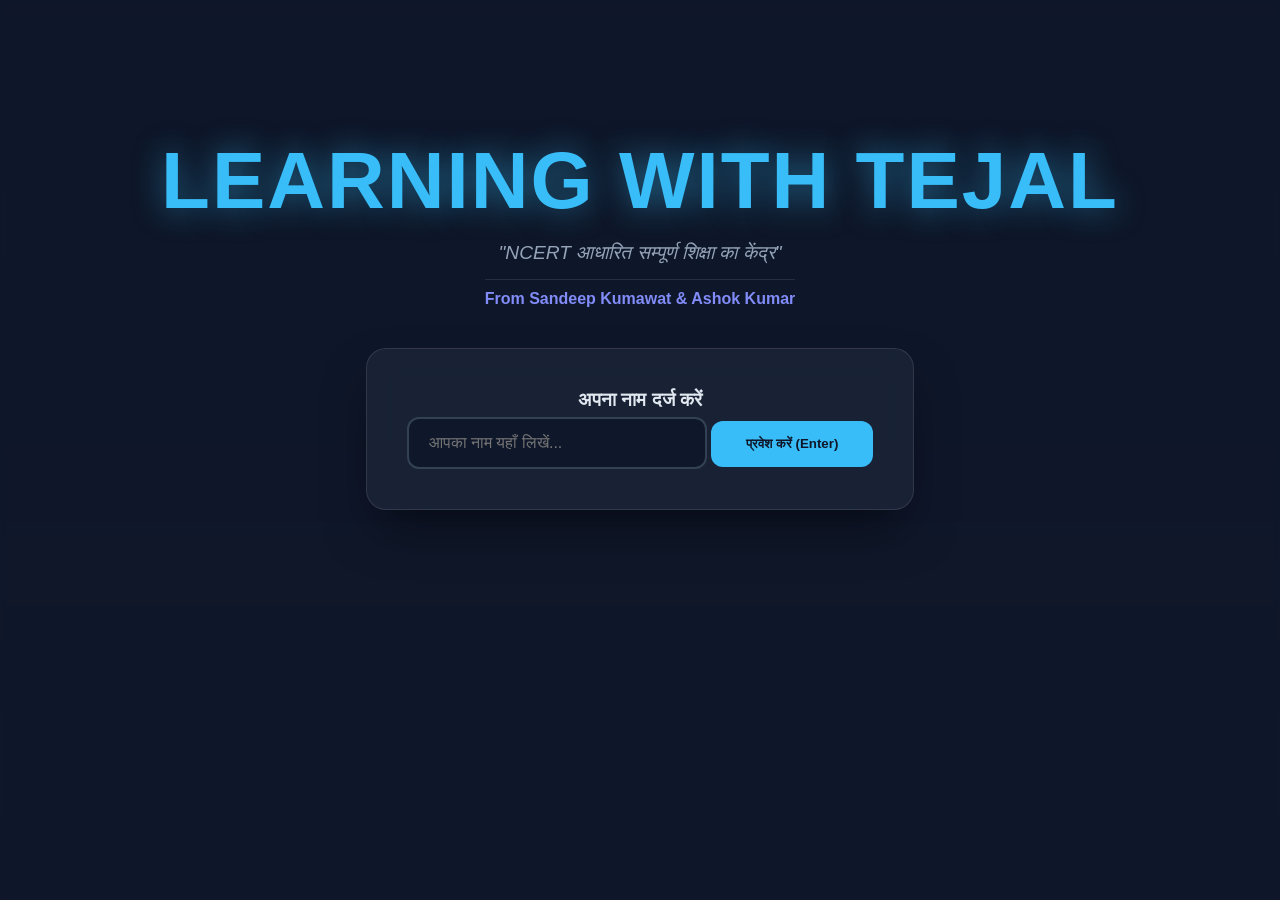
==== index.html @ b3052fb5 "Add files via upload" ====
<!DOCTYPE html>
<html lang="hi">
<head>
    <meta charset="UTF-8">
    <meta name="viewport" content="width=device-width, initial-scale=1.0">
    <title>Learning with Tejal | Home</title>
    <link rel="stylesheet" href="style.css">
</head>
<body>
    <div class="background-overlay"></div>
    <div class="container">
        <header>
            <h1 class="main-title">LEARNING WITH TEJAL</h1>
            <p class="quote">"NCERT आधारित सम्पूर्ण शिक्षा का केंद्र"</p>
            <p class="credits">From Sandeep Kumawat & Ashok Kumar</p>
        </header>

        <div class="login-box">
            <h3>अपना नाम दर्ज करें</h3>
            <input type="text" id="userName" placeholder="आपका नाम यहाँ लिखें..." required>
            <button onclick="enterDashboard()">प्रवेश करें (Enter)</button>
        </div>
    </div>

    <script>
        function enterDashboard() {
            const name = document.getElementById('userName').value;
            if(name.trim() !== "") {
                localStorage.setItem('studentName', name);
                window.location.href = 'dashboard.html';
            } else {
                alert("कृपया अपना नाम लिखें!");
            }
        }
    </script>
</body>
</html>
---- style.css ----
* { margin: 0; padding: 0; box-sizing: border-box; font-family: 'Segoe UI', Tahoma, Geneva, Verdana, sans-serif; }

body { background: #0f172a; color: #e2e8f0; display: flex; height: 100vh; overflow: hidden; }

/* Landing Page Design */
.background-overlay { position: fixed; top: 0; left: 0; width: 100%; height: 100%; 
    background: linear-gradient(rgba(15, 23, 42, 0.8), rgba(15, 23, 42, 0.9)), 
    url('https://images.unsplash.com/photo-1456513080510-7bf3a84b82f8?q=80&w=2000'); 
    background-size: cover; z-index: -1; filter: blur(2px); }

.container { text-align: center; width: 100%; margin-top: 15vh; z-index: 10; }
.main-title { font-size: clamp(2rem, 8vw, 5rem); color: #38bdf8; text-shadow: 0 0 30px rgba(56, 189, 248, 0.5); font-weight: 800; letter-spacing: 2px; }
.quote { font-style: italic; color: #94a3b8; font-size: 1.2rem; margin: 15px 0; }
.credits { color: #818cf8; font-weight: bold; font-size: 1rem; border-top: 1px solid rgba(255,255,255,0.1); display: inline-block; padding-top: 10px; }

.login-box { margin-top: 40px; background: rgba(30, 41, 59, 0.7); padding: 40px; border-radius: 20px; display: inline-block; backdrop-filter: blur(15px); border: 1px solid rgba(255,255,255,0.1); box-shadow: 0 25px 50px -12px rgba(0,0,0,0.5); }
input { padding: 15px 20px; width: 300px; border-radius: 12px; border: 2px solid #334155; background: #0f172a; color: white; outline: none; font-size: 1rem; }
input:focus { border-color: #38bdf8; }
button { padding: 15px 35px; border-radius: 12px; background: #38bdf8; border: none; font-weight: bold; cursor: pointer; color: #0f172a; transition: 0.3s; margin-top: 10px; }
button:hover { background: #818cf8; transform: translateY(-3px); }

/* Dashboard Design */
.sidebar { width: 300px; background: #1e293b; padding: 25px; border-right: 2px solid #334155; display: flex; flex-direction: column; height: 100vh; }
.sidebar h2 { color: #38bdf8; margin-bottom: 25px; text-align: center; font-size: 1.4rem; text-transform: uppercase; border-bottom: 2px solid #334155; padding-bottom: 15px; }
.sub-btn { width: 100%; padding: 16px; margin-bottom: 12px; background: #334155; color: white; border: none; border-radius: 12px; cursor: pointer; text-align: left; font-weight: 600; font-size: 1rem; transition: 0.3s; }
.sub-btn:hover { background: #38bdf8; color: #0f172a; padding-left: 30px; }

.main-content { flex: 1; padding: 40px; overflow-y: auto; background: #0f172a; position: relative; }
.hidden { display: none; }

.chapter-grid { display: grid; grid-template-columns: repeat(auto-fill, minmax(250px, 1fr)); gap: 20px; margin-top: 30px; }
.ncert-btn { background: #1e293b; color: #e2e8f0; padding: 25px; border-radius: 15px; text-align: center; cursor: pointer; font-weight: bold; border: 1px solid #334155; transition: 0.4s; box-shadow: 0 4px 6px rgba(0,0,0,0.1); }
.ncert-btn:hover { background: #38bdf8; color: #0f172a; transform: scale(1.05); }

.book-container { width: 100%; height: 85vh; border-radius: 15px; overflow: hidden; background: #fff; margin-top: 20px; border: 4px solid #334155; }
iframe { width: 100%; height: 100%; border: none; }
.back-btn { background: #ef4444; color: white; padding: 12px 30px; border: none; border-radius: 10px; cursor: pointer; font-weight: bold; margin-bottom: 20px; }
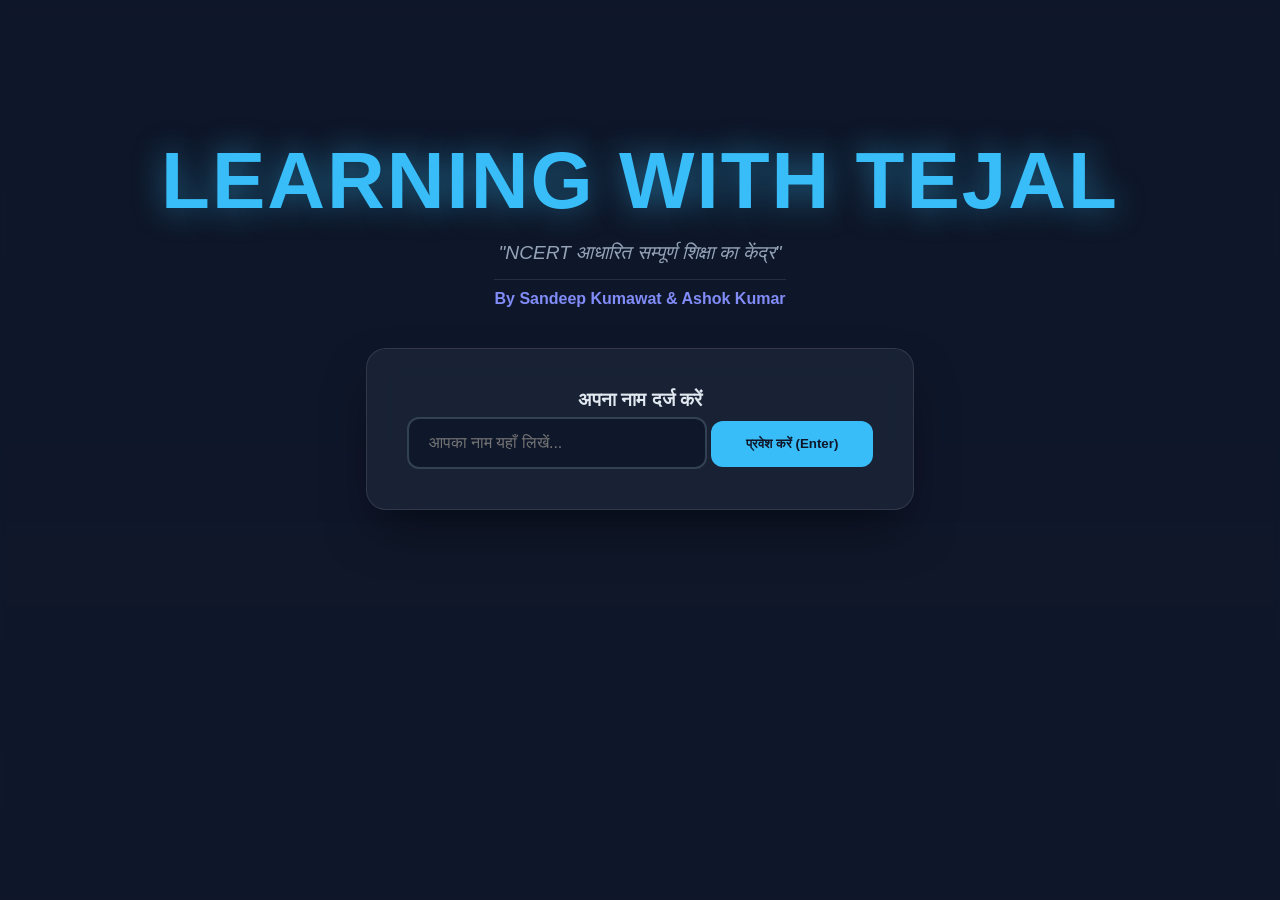
==== commit 94f34803: "Update index.html" ====
--- a/index.html
+++ b/index.html
@@ -12,7 +12,7 @@
         <header>
             <h1 class="main-title">LEARNING WITH TEJAL</h1>
             <p class="quote">"NCERT आधारित सम्पूर्ण शिक्षा का केंद्र"</p>
-            <p class="credits">From Sandeep Kumawat & Ashok Kumar</p>
+            <p class="credits">By Sandeep Kumawat & Ashok Kumar</p>
         </header>
 
         <div class="login-box">
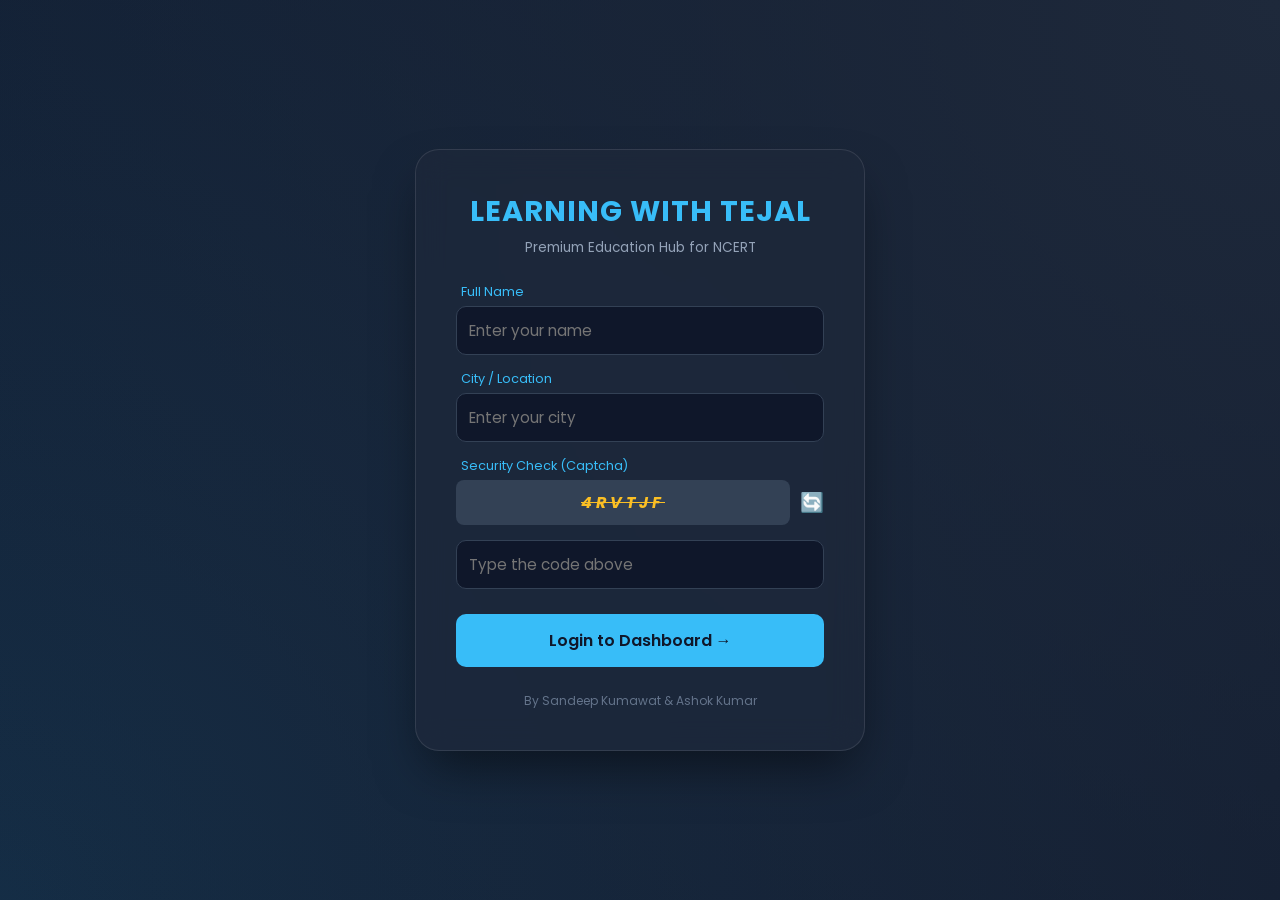
==== commit 59b7601b: "Update index.html" ====
--- a/index.html
+++ b/index.html
@@ -1,36 +1,100 @@
 <!DOCTYPE html>
-<html lang="hi">
+<html lang="en">
 <head>
     <meta charset="UTF-8">
     <meta name="viewport" content="width=device-width, initial-scale=1.0">
-    <title>Learning with Tejal | Home</title>
-    <link rel="stylesheet" href="style.css">
+    <title>Learning with Tejal | Secure Login</title>
+    <link href="https://fonts.googleapis.com/css2?family=Poppins:wght@300;400;600&display=swap" rel="stylesheet">
+    <style>
+        * { margin: 0; padding: 0; box-sizing: border-box; font-family: 'Poppins', sans-serif; }
+        body { height: 100vh; display: flex; align-items: center; justify-content: center; background: #0f172a; color: white; overflow: hidden; }
+        .background-overlay { position: absolute; width: 100%; height: 100%; background: radial-gradient(circle at top right, #1e293b, transparent), radial-gradient(circle at bottom left, #38bdf822, transparent); z-index: -1; }
+        
+        .container { text-align: center; width: 90%; max-width: 450px; padding: 40px; background: rgba(30, 41, 59, 0.7); backdrop-filter: blur(15px); border: 1px solid rgba(255, 255, 255, 0.1); border-radius: 24px; box-shadow: 0 25px 50px -12px rgba(0, 0, 0, 0.5); }
+        .main-title { font-size: 1.8rem; font-weight: 700; color: #38bdf8; margin-bottom: 5px; text-transform: uppercase; letter-spacing: 1px; }
+        .quote { font-size: 0.85rem; color: #94a3b8; margin-bottom: 25px; }
+
+        .login-box label { display: block; text-align: left; font-size: 0.8rem; color: #38bdf8; margin-bottom: 5px; margin-left: 5px; }
+        input { width: 100%; padding: 12px; background: #0f172a; border: 1px solid #334155; border-radius: 10px; color: white; font-size: 0.95rem; margin-bottom: 15px; outline: none; transition: 0.3s; }
+        input:focus { border-color: #38bdf8; }
+
+        /* Captcha Styling */
+        .captcha-container { display: flex; align-items: center; gap: 10px; margin-bottom: 15px; }
+        #captchaText { background: #334155; padding: 10px; border-radius: 8px; font-weight: 700; letter-spacing: 4px; font-style: italic; color: #fbbf24; user-select: none; flex: 1; text-decoration: line-through; }
+        .refresh-btn { cursor: pointer; background: none; border: none; color: #38bdf8; font-size: 1.2rem; }
+
+        button.enter-btn { width: 100%; padding: 14px; background: #38bdf8; color: #0f172a; border: none; border-radius: 10px; font-size: 1rem; font-weight: 600; cursor: pointer; transition: 0.3s; margin-top: 10px; }
+        button.enter-btn:hover { background: #7dd3fc; transform: translateY(-2px); box-shadow: 0 10px 20px rgba(56, 189, 248, 0.3); }
+        
+        .footer-credits { margin-top: 25px; font-size: 0.75rem; color: #64748b; }
+    </style>
 </head>
-<body>
+<body onload="generateCaptcha()">
     <div class="background-overlay"></div>
+    
     <div class="container">
         <header>
             <h1 class="main-title">LEARNING WITH TEJAL</h1>
-            <p class="quote">"NCERT आधारित सम्पूर्ण शिक्षा का केंद्र"</p>
-            <p class="credits">By Sandeep Kumawat & Ashok Kumar</p>
+            <p class="quote">Premium Education Hub for NCERT</p>
         </header>
 
         <div class="login-box">
-            <h3>अपना नाम दर्ज करें</h3>
-            <input type="text" id="userName" placeholder="आपका नाम यहाँ लिखें..." required>
-            <button onclick="enterDashboard()">प्रवेश करें (Enter)</button>
+            <label>Full Name</label>
+            <input type="text" id="userName" placeholder="Enter your name" required>
+
+            <label>City / Location</label>
+            <input type="text" id="userCity" placeholder="Enter your city" required>
+
+            <label>Security Check (Captcha)</label>
+            <div class="captcha-container">
+                <div id="captchaText"></div>
+                <button class="refresh-btn" onclick="generateCaptcha()">🔄</button>
+            </div>
+            <input type="text" id="captchaInput" placeholder="Type the code above">
+
+            <button class="enter-btn" onclick="validateLogin()">Login to Dashboard →</button>
+        </div>
+
+        <div class="footer-credits">
+            By Sandeep Kumawat & Ashok Kumar
         </div>
     </div>
 
     <script>
-        function enterDashboard() {
-            const name = document.getElementById('userName').value;
-            if(name.trim() !== "") {
-                localStorage.setItem('studentName', name);
-                window.location.href = 'dashboard.html';
-            } else {
-                alert("कृपया अपना नाम लिखें!");
+        let currentCaptcha = "";
+
+        // Function to generate random Captcha
+        function generateCaptcha() {
+            const chars = "0123456789ABCDEFGHIJKLMNOPQRSTUVWXYZ";
+            let code = "";
+            for (let i = 0; i < 6; i++) {
+                code += chars.charAt(Math.floor(Math.random() * chars.length));
             }
+            currentCaptcha = code;
+            document.getElementById('captchaText').innerText = code;
+            document.getElementById('captchaInput').value = "";
+        }
+
+        function validateLogin() {
+            const name = document.getElementById('userName').value.trim();
+            const city = document.getElementById('userCity').value.trim();
+            const captchaInput = document.getElementById('captchaInput').value.trim();
+
+            if (name === "" || city === "") {
+                alert("Please fill in both Name and City.");
+                return;
+            }
+
+            if (captchaInput.toUpperCase() !== currentCaptcha) {
+                alert("Invalid Captcha! Please try again.");
+                generateCaptcha();
+                return;
+            }
+
+            // Success: Save data and redirect
+            localStorage.setItem('studentName', name);
+            localStorage.setItem('studentCity', city);
+            window.location.href = 'dashboard.html';
         }
     </script>
 </body>
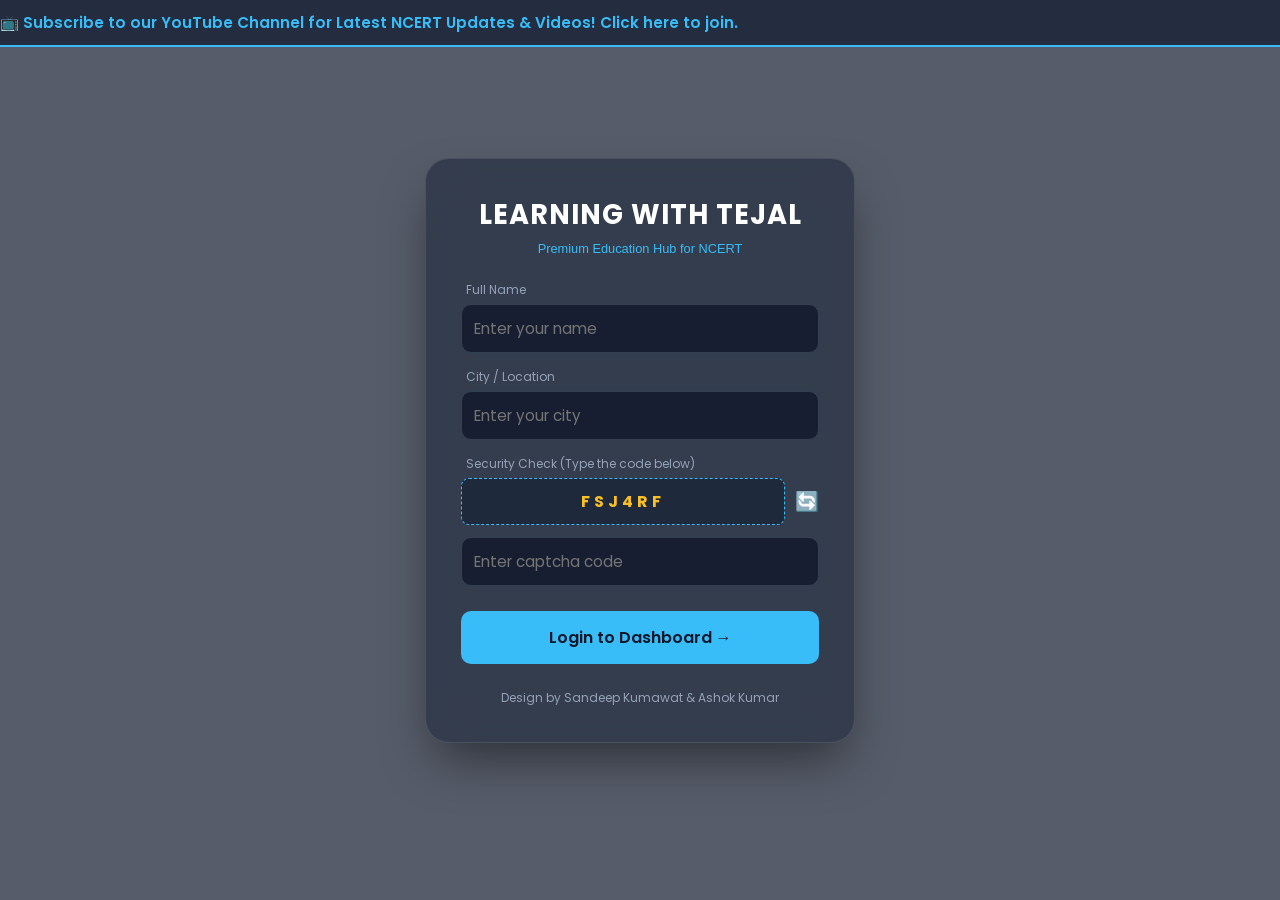
==== commit 5984b0b6: "Update index.html" ====
--- a/index.html
+++ b/index.html
@@ -7,30 +7,97 @@
     <link href="https://fonts.googleapis.com/css2?family=Poppins:wght@300;400;600&display=swap" rel="stylesheet">
     <style>
         * { margin: 0; padding: 0; box-sizing: border-box; font-family: 'Poppins', sans-serif; }
-        body { height: 100vh; display: flex; align-items: center; justify-content: center; background: #0f172a; color: white; overflow: hidden; }
-        .background-overlay { position: absolute; width: 100%; height: 100%; background: radial-gradient(circle at top right, #1e293b, transparent), radial-gradient(circle at bottom left, #38bdf822, transparent); z-index: -1; }
         
-        .container { text-align: center; width: 90%; max-width: 450px; padding: 40px; background: rgba(30, 41, 59, 0.7); backdrop-filter: blur(15px); border: 1px solid rgba(255, 255, 255, 0.1); border-radius: 24px; box-shadow: 0 25px 50px -12px rgba(0, 0, 0, 0.5); }
-        .main-title { font-size: 1.8rem; font-weight: 700; color: #38bdf8; margin-bottom: 5px; text-transform: uppercase; letter-spacing: 1px; }
-        .quote { font-size: 0.85rem; color: #94a3b8; margin-bottom: 25px; }
+        body { 
+            height: 100vh; 
+            display: flex; 
+            flex-direction: column;
+            align-items: center; 
+            justify-content: center; 
+            background: url('https://images.unsplash.com/photo-1497633762265-9d179a990aa6?q=80&w=2073&auto=format&fit=crop') no-repeat center center fixed;
+            background-size: cover;
+            color: white; 
+            overflow: hidden; 
+        }
 
-        .login-box label { display: block; text-align: left; font-size: 0.8rem; color: #38bdf8; margin-bottom: 5px; margin-left: 5px; }
-        input { width: 100%; padding: 12px; background: #0f172a; border: 1px solid #334155; border-radius: 10px; color: white; font-size: 0.95rem; margin-bottom: 15px; outline: none; transition: 0.3s; }
-        input:focus { border-color: #38bdf8; }
+        /* Blur Overlay for Professional Background */
+        .background-blur {
+            position: absolute;
+            top: 0; left: 0; width: 100%; height: 100%;
+            background: rgba(15, 23, 42, 0.7); /* Dark Tint */
+            backdrop-filter: blur(8px); /* Background Blur */
+            z-index: -1;
+        }
+
+        /* --- Moving Link Style --- */
+        .moving-header {
+            position: absolute;
+            top: 0;
+            width: 100%;
+            background: rgba(30, 41, 59, 0.9);
+            padding: 10px 0;
+            border-bottom: 2px solid #38bdf8;
+            overflow: hidden;
+            z-index: 10;
+        }
+        .marquee-text {
+            display: inline-block;
+            white-space: nowrap;
+            animation: moveLeft 15s linear infinite;
+        }
+        .marquee-text a {
+            color: #38bdf8;
+            font-weight: 600;
+            text-decoration: none;
+            font-size: 0.95rem;
+        }
+
+        @keyframes moveLeft {
+            0% { transform: translateX(100%); }
+            100% { transform: translateX(-100%); }
+        }
+
+        /* --- Login Container --- */
+        .container { 
+            text-align: center; 
+            width: 90%; 
+            max-width: 430px; 
+            padding: 35px; 
+            background: rgba(30, 41, 59, 0.6); 
+            backdrop-filter: blur(20px); 
+            border: 1px solid rgba(255, 255, 255, 0.1); 
+            border-radius: 24px; 
+            box-shadow: 0 25px 50px -12px rgba(0, 0, 0, 0.5); 
+        }
+
+        .main-title { font-size: 1.7rem; font-weight: 700; color: #ffffff; margin-bottom: 5px; text-transform: uppercase; letter-spacing: 1px; }
+        .quote { font-size: 0.8rem; color: #38bdf8; margin-bottom: 25px; font-weight: 500; }
+
+        .login-box label { display: block; text-align: left; font-size: 0.75rem; color: #94a3b8; margin-bottom: 5px; margin-left: 5px; }
+        input { width: 100%; padding: 12px; background: rgba(15, 23, 42, 0.8); border: 1px solid #334155; border-radius: 10px; color: white; font-size: 0.95rem; margin-bottom: 15px; outline: none; transition: 0.3s; }
+        input:focus { border-color: #38bdf8; box-shadow: 0 0 8px rgba(56, 189, 248, 0.3); }
 
         /* Captcha Styling */
-        .captcha-container { display: flex; align-items: center; gap: 10px; margin-bottom: 15px; }
-        #captchaText { background: #334155; padding: 10px; border-radius: 8px; font-weight: 700; letter-spacing: 4px; font-style: italic; color: #fbbf24; user-select: none; flex: 1; text-decoration: line-through; }
+        .captcha-container { display: flex; align-items: center; gap: 10px; margin-bottom: 12px; }
+        #captchaText { background: #1e293b; padding: 10px; border-radius: 8px; font-weight: 700; letter-spacing: 4px; color: #fbbf24; flex: 1; border: 1px dashed #38bdf8; user-select: none; }
         .refresh-btn { cursor: pointer; background: none; border: none; color: #38bdf8; font-size: 1.2rem; }
 
         button.enter-btn { width: 100%; padding: 14px; background: #38bdf8; color: #0f172a; border: none; border-radius: 10px; font-size: 1rem; font-weight: 600; cursor: pointer; transition: 0.3s; margin-top: 10px; }
         button.enter-btn:hover { background: #7dd3fc; transform: translateY(-2px); box-shadow: 0 10px 20px rgba(56, 189, 248, 0.3); }
         
-        .footer-credits { margin-top: 25px; font-size: 0.75rem; color: #64748b; }
+        .footer-credits { margin-top: 25px; font-size: 0.75rem; color: #94a3b8; }
     </style>
 </head>
 <body onload="generateCaptcha()">
-    <div class="background-overlay"></div>
+    <div class="background-blur"></div>
+
+    <div class="moving-header">
+        <div class="marquee-text">
+            <a href="https://www.youtube.com/channel/UCI1HqokWhssz2hqeJm3RGeg/videos" target="_blank">
+                📺 Subscribe to our YouTube Channel for Latest NCERT Updates & Videos! Click here to join.
+            </a>
+        </div>
+    </div>
     
     <div class="container">
         <header>
@@ -45,25 +112,24 @@
             <label>City / Location</label>
             <input type="text" id="userCity" placeholder="Enter your city" required>
 
-            <label>Security Check (Captcha)</label>
+            <label>Security Check (Type the code below)</label>
             <div class="captcha-container">
                 <div id="captchaText"></div>
-                <button class="refresh-btn" onclick="generateCaptcha()">🔄</button>
+                <button class="refresh-btn" onclick="generateCaptcha()" title="Refresh Captcha">🔄</button>
             </div>
-            <input type="text" id="captchaInput" placeholder="Type the code above">
+            <input type="text" id="captchaInput" placeholder="Enter captcha code">
 
             <button class="enter-btn" onclick="validateLogin()">Login to Dashboard →</button>
         </div>
 
         <div class="footer-credits">
-            By Sandeep Kumawat & Ashok Kumar
+            Design by Sandeep Kumawat & Ashok Kumar
         </div>
     </div>
 
     <script>
         let currentCaptcha = "";
 
-        // Function to generate random Captcha
         function generateCaptcha() {
             const chars = "0123456789ABCDEFGHIJKLMNOPQRSTUVWXYZ";
             let code = "";
@@ -81,17 +147,17 @@
             const captchaInput = document.getElementById('captchaInput').value.trim();
 
             if (name === "" || city === "") {
-                alert("Please fill in both Name and City.");
+                alert("Please enter both Name and City.");
                 return;
             }
 
             if (captchaInput.toUpperCase() !== currentCaptcha) {
-                alert("Invalid Captcha! Please try again.");
+                alert("Invalid Security Code! Please try again.");
                 generateCaptcha();
                 return;
             }
 
-            // Success: Save data and redirect
+            // Save data and redirect
             localStorage.setItem('studentName', name);
             localStorage.setItem('studentCity', city);
             window.location.href = 'dashboard.html';
